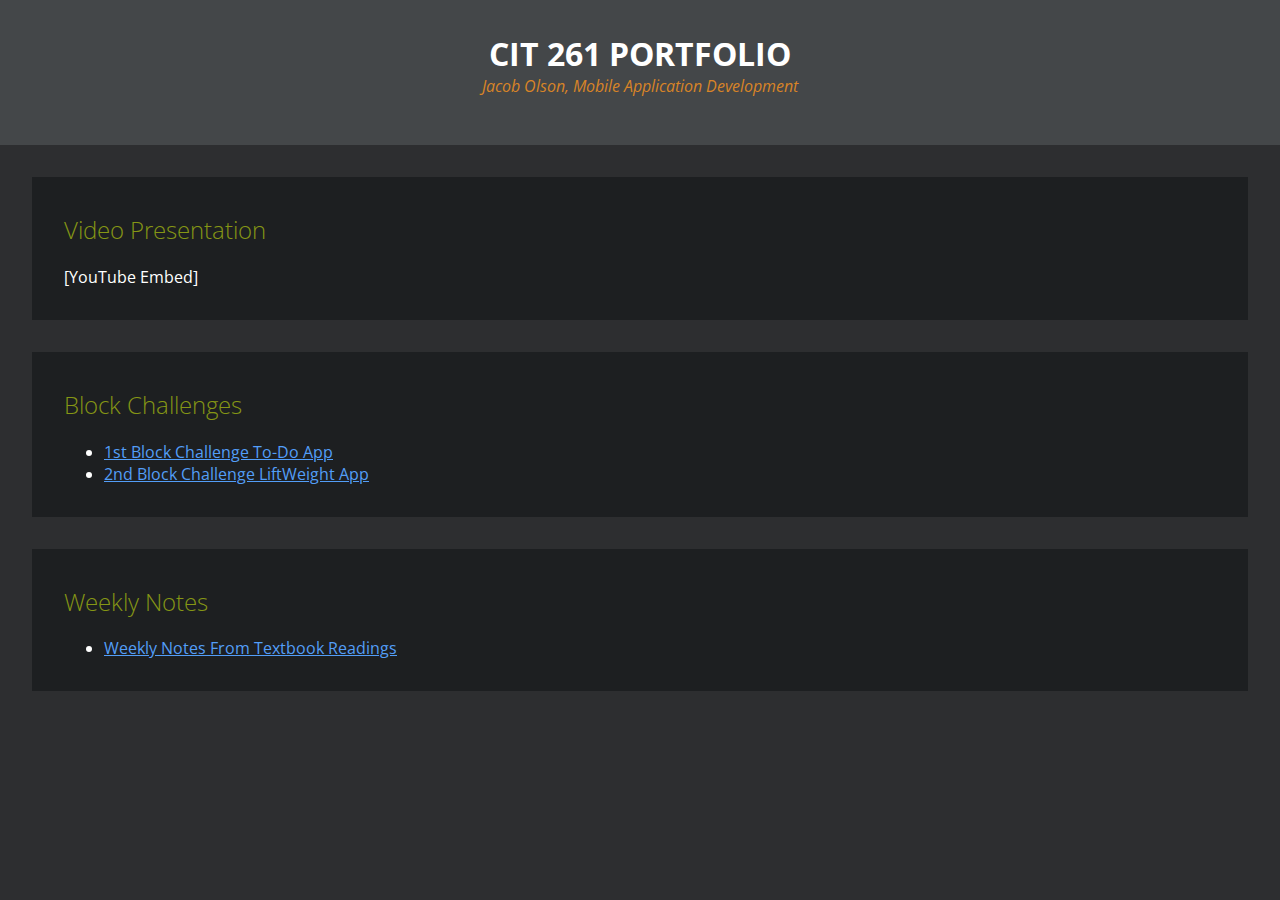
==== index.html @ 6e46121a "Update index.html" ====
<!DOCTYPE html>
<html>
<head>
    <meta charset="UTF-8">
    <meta http-equiv="X-UA-Compatible" content="IE=edge,chrome=1">
    <meta name="viewport" content="width=device-width,initial-scale=1">
    
    <link href="https://fonts.googleapis.com/css2?family=Open+Sans:ital,wght@0,300;0,400;0,600;0,700;0,800;1,300;1,400;1,600;1,700;1,800&display=swap" rel="stylesheet">
    
    <title>CIT 261 Mobile Application Development</title>
    
    <style>
        body {
            padding: 0;
            margin: 0;
            font-family: 'Open Sans', sans-serif;
            background-color: #2D2E30;
            color: #fff;
        }
        
        .wrapper {
            padding: 0 2em;
            margin: 0 auto;
        }
        
        header {
            text-align: center;
            background-color: #444749;
            padding: 2em;
        }
        
        h1 {
            margin: 0;
            text-transform: uppercase;
        }
        
        a {
            color: #539EF8;
        }
        
        header p {
            margin-top: 0;
            font-style: italic;
            color: #D88427;
        }
        
        h2, h3 {
            color: #859615;
            font-weight: 100;
        }
        
        section {
            margin-top: 2em;
            background-color: #1D1F21;
            padding: 1em 2em;
        }
    </style>
</head>
<body>
    <header>
        <div class="wrapper">
            <h1>CIT 261 Portfolio</h1>
            <p>Jacob Olson, Mobile Application Development</p>
        </div>
    </header>
    <main>
        <div class="wrapper">
            <section>
                <h2>Video Presentation</h2>
                <p>[YouTube Embed]</p>
            </section>
            <section>
                <h2>Block Challenges</h2>
                <ul>
                    <li><a href="#">1st Block Challenge To-Do App</a></li>
                    <li><a href="b2-index.html">2nd Block Challenge LiftWeight App</a></li>
                </ul>
            </section>
            <section>
                <h2>Weekly Notes</h2>
                <ul>
                    <li><a href="https://docs.google.com/document/d/16yCAVQNXAfZaOpkpJlotRqjW3TihOZhp0__F4Hl7Q8A/edit?usp=sharing" target="_blank">Weekly Notes From Textbook Readings</a></li>
                </ul>
            </section>
        </div>
    </main>
    <footer>
    
    </footer>
</body>
</html>
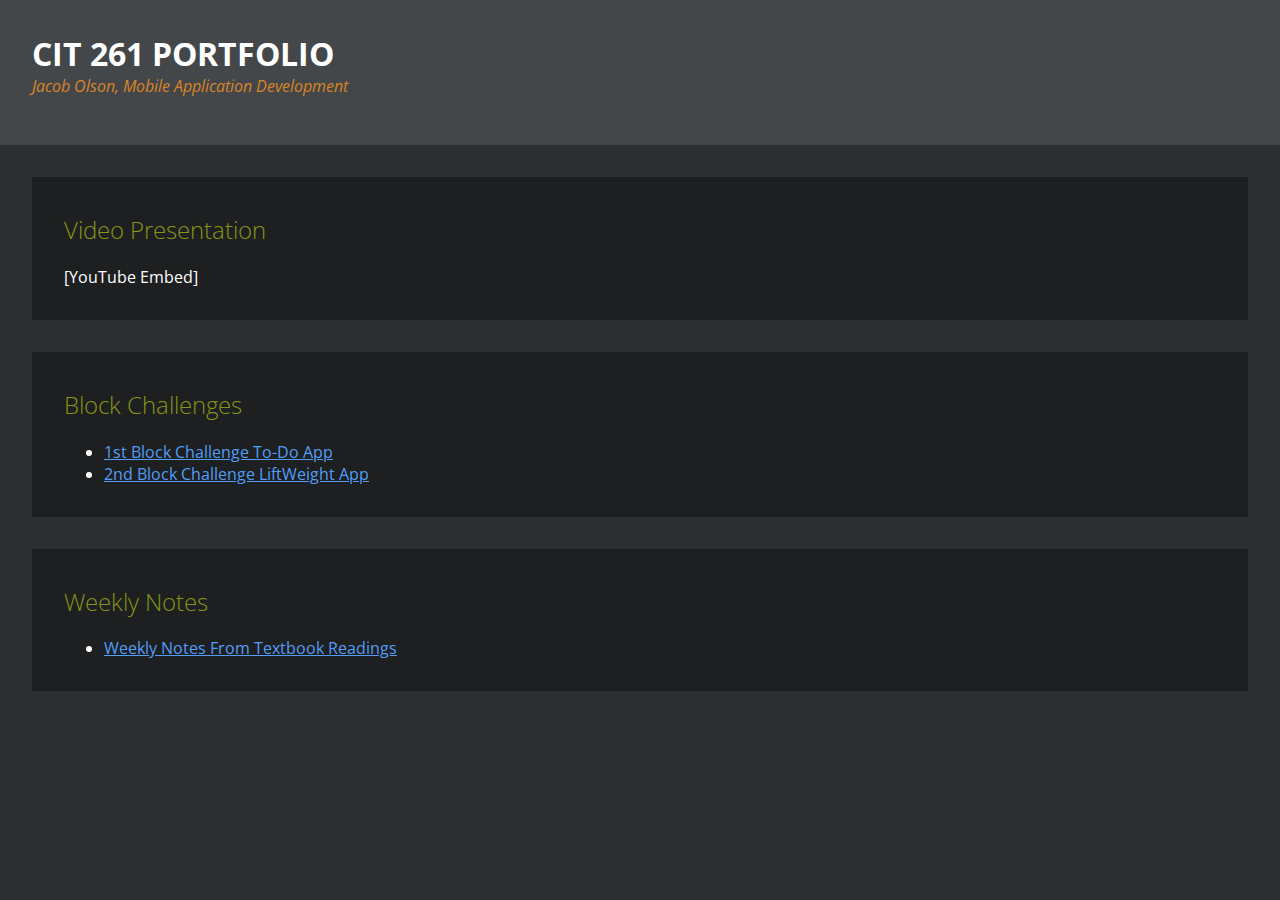
==== commit 87db16c0: "Update index.html" ====
--- a/index.html
+++ b/index.html
@@ -11,7 +11,7 @@
     
     <style>
         body {
-            padding: 0;
+            padding: 0 0 2em 0;
             margin: 0;
             font-family: 'Open Sans', sans-serif;
             background-color: #2D2E30;
@@ -24,9 +24,8 @@
         }
         
         header {
-            text-align: center;
             background-color: #444749;
-            padding: 2em;
+            padding: 2em 0;
         }
         
         h1 {
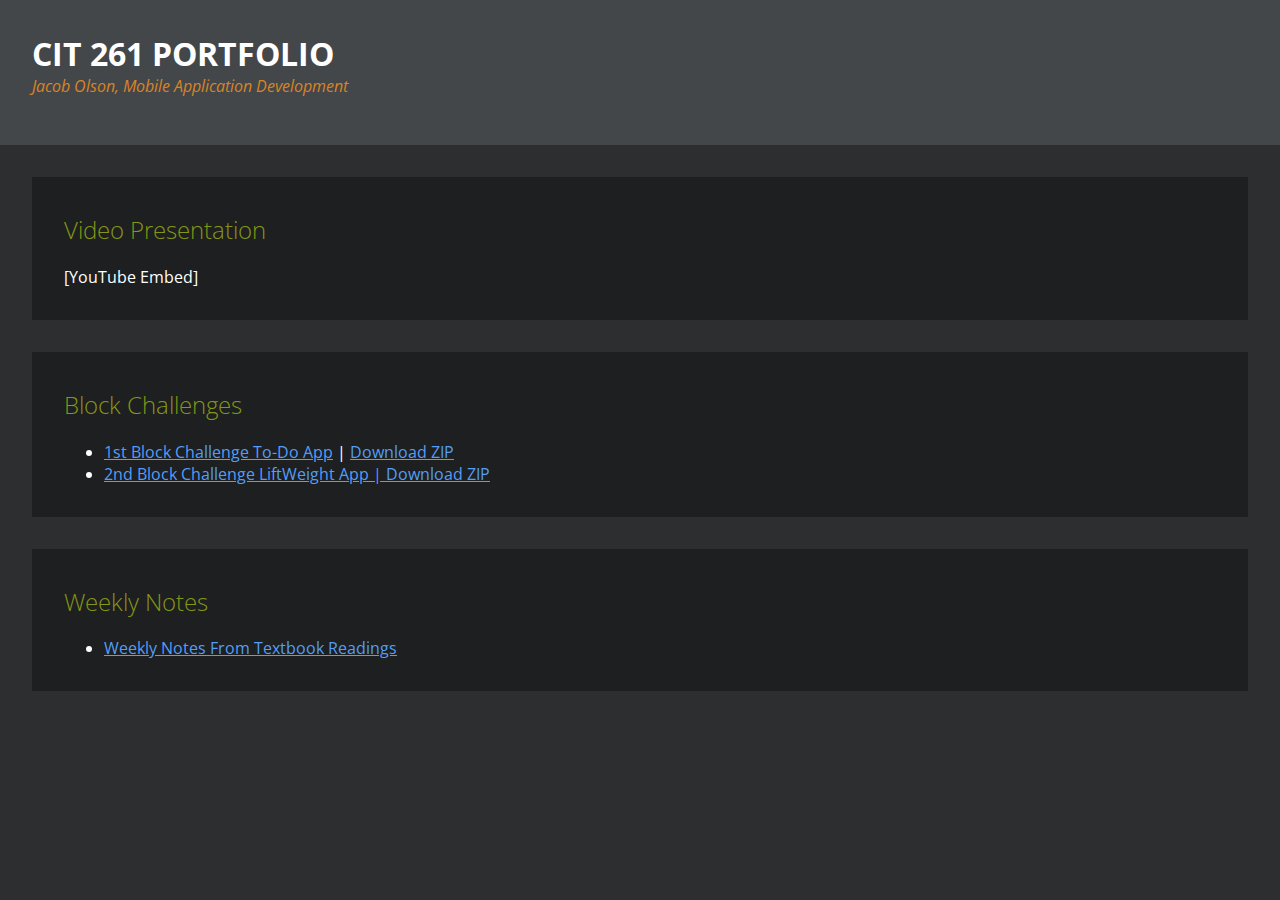
==== commit f4da3cc1: "Update index.html" ====
--- a/index.html
+++ b/index.html
@@ -71,8 +71,8 @@
             <section>
                 <h2>Block Challenges</h2>
                 <ul>
-                    <li><a href="#">1st Block Challenge To-Do App</a></li>
-                    <li><a href="b2-index.html">2nd Block Challenge LiftWeight App</a></li>
+                    <li><a href="b1-index.html">1st Block Challenge To-Do App</a> | <a href="b1-challenge.zip">Download ZIP</a></li>
+                    <li><a href="b2-index.html">2nd Block Challenge LiftWeight App | <a href="b2-challenge.zip">Download ZIP</a></a></li>
                 </ul>
             </section>
             <section>
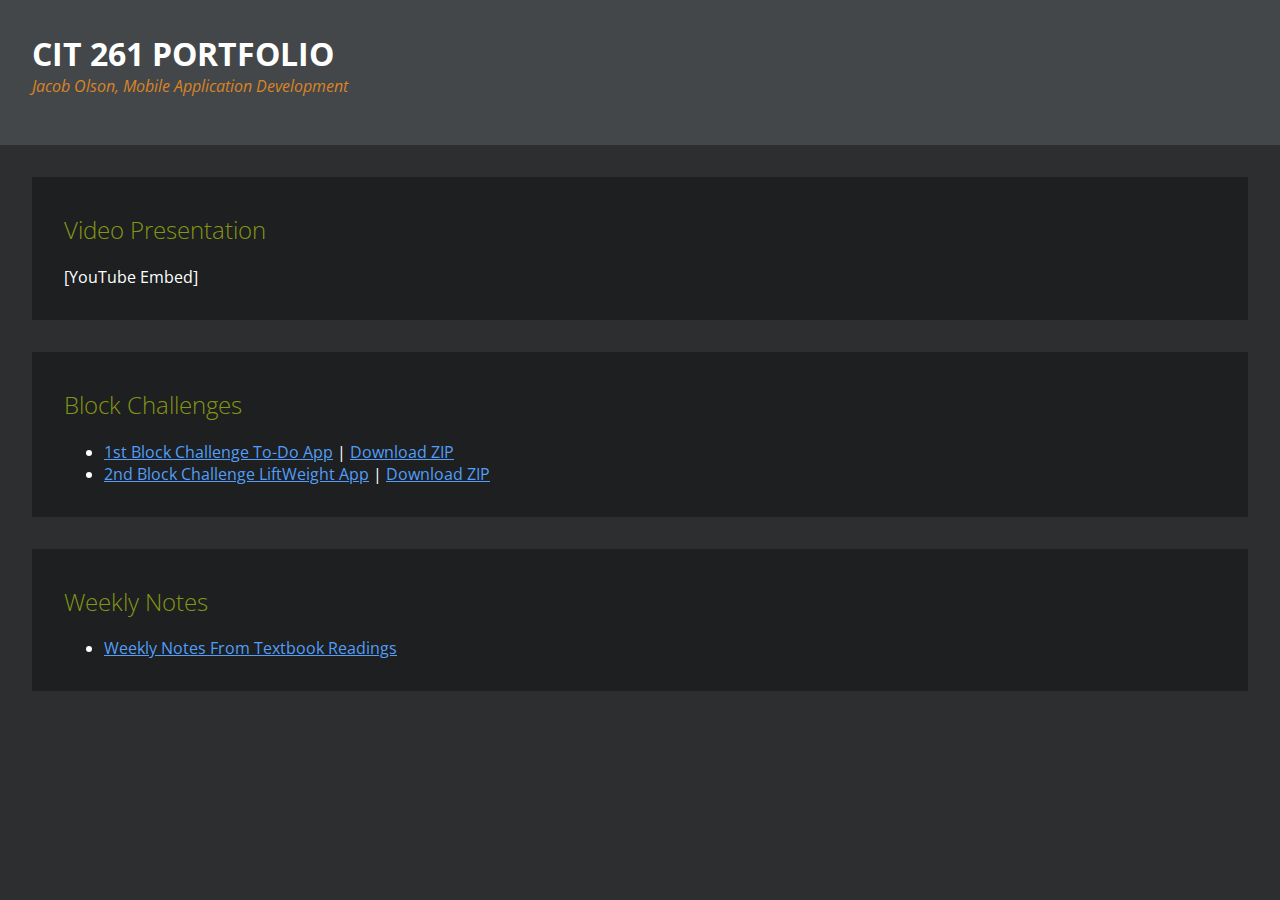
==== commit 1fc44cd5: "Update index.html" ====
--- a/index.html
+++ b/index.html
@@ -72,7 +72,7 @@
                 <h2>Block Challenges</h2>
                 <ul>
                     <li><a href="b1-index.html">1st Block Challenge To-Do App</a> | <a href="b1-challenge.zip">Download ZIP</a></li>
-                    <li><a href="b2-index.html">2nd Block Challenge LiftWeight App | <a href="b2-challenge.zip">Download ZIP</a></a></li>
+                    <li><a href="b2-index.html">2nd Block Challenge LiftWeight App</a> | <a href="b2-challenge.zip">Download ZIP</a></li>
                 </ul>
             </section>
             <section>
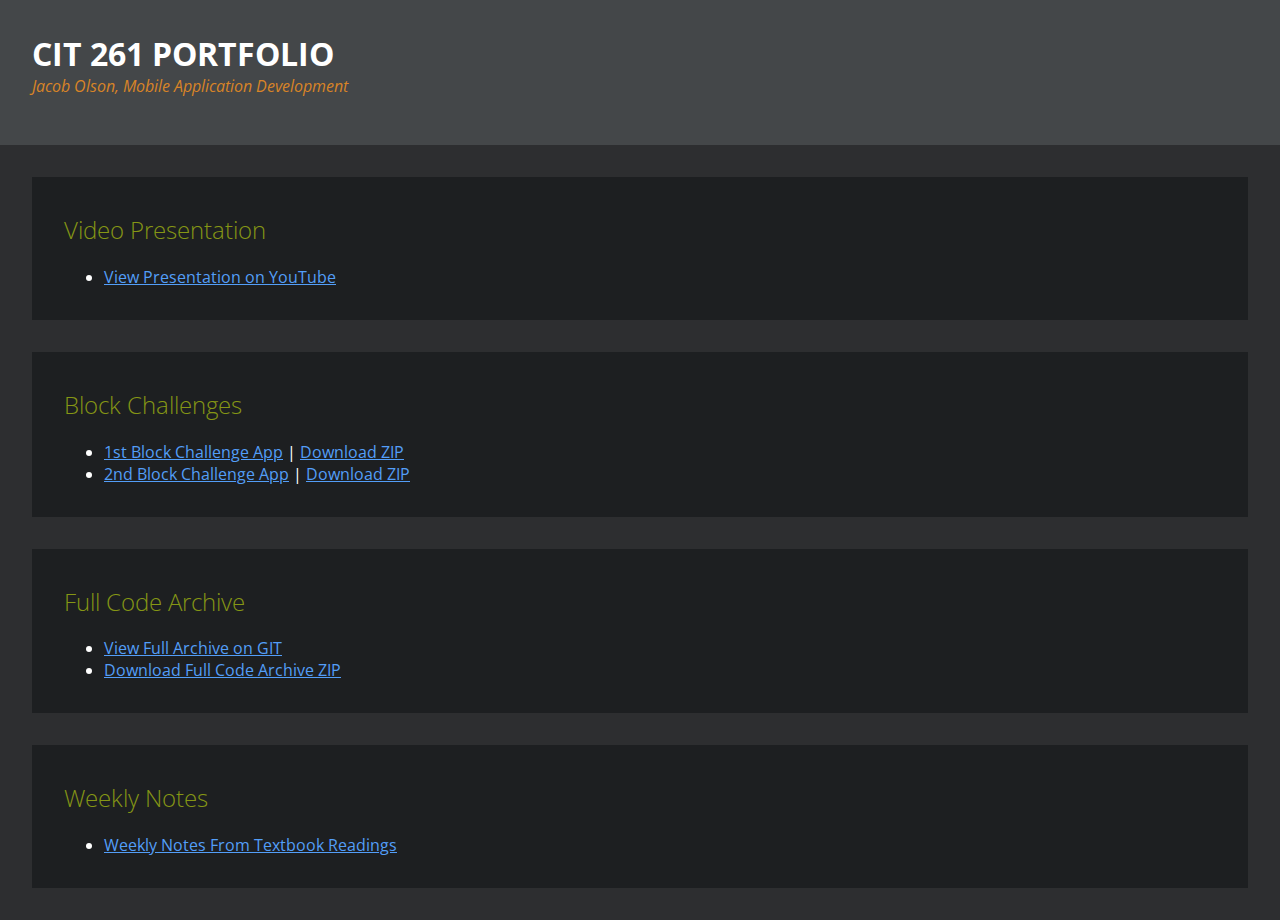
==== commit 58463e2c: "Update index.html" ====
--- a/index.html
+++ b/index.html
@@ -66,13 +66,22 @@
         <div class="wrapper">
             <section>
                 <h2>Video Presentation</h2>
-                <p>[YouTube Embed]</p>
+                <ul>
+                    <li><a href="https://youtu.be/b8okGrfKQJo" target="_blank">View Presentation on YouTube</a></li>
+                </ul>
             </section>
             <section>
                 <h2>Block Challenges</h2>
                 <ul>
-                    <li><a href="b1-index.html">1st Block Challenge To-Do App</a> | <a href="b1-challenge.zip">Download ZIP</a></li>
-                    <li><a href="b2-index.html">2nd Block Challenge LiftWeight App</a> | <a href="b2-challenge.zip">Download ZIP</a></li>
+                    <li><a href="b1-index.html" target="_blank">1st Block Challenge App</a> | <a href="b1-challenge.zip" target="_blank">Download ZIP</a></li>
+                    <li><a href="b2-index.html" target="_blank">2nd Block Challenge App</a> | <a href="b2-challenge.zip" target="_blank">Download ZIP</a></li>
+                </ul>
+            </section>
+            <section>
+                <h2>Full Code Archive</h2>
+                <ul>
+                    <li><a href="https://github.com/jacob-olson/cit261-2020" target="_blank">View Full Archive on GIT</a></li>
+                    <li><a href="full-code-archive.zip" target="_blank">Download Full Code Archive ZIP</a></li>
                 </ul>
             </section>
             <section>
